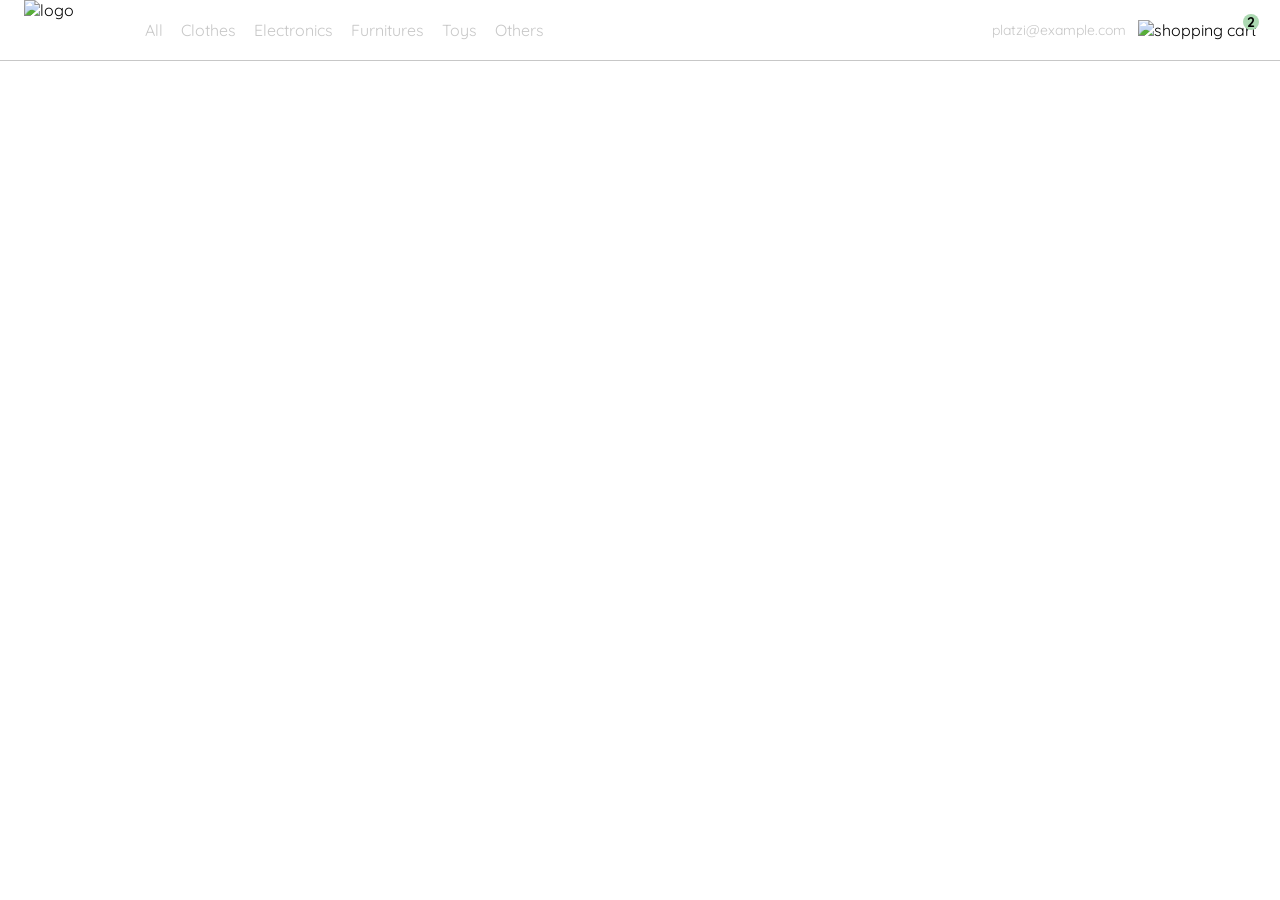
==== fusion.html @ 49396953 "merge clase 7, 8 y 11. Menú contraible" ====
<!DOCTYPE html>
<html lang="en">
<head>
  <meta charset="UTF-8">
  <meta http-equiv="X-UA-Compatible" content="IE=edge">
  <meta name="viewport" content="width=device-width, initial-scale=1.0">
  <title>Pagina de ventas varias</title>

  <link rel="preconnect" href="https://fonts.googleapis.com">
  <link rel="preconnect" href="https://fonts.gstatic.com" crossorigin>
  <link href="https://fonts.googleapis.com/css2?family=Quicksand:wght@300;500;700&display=swap" rel="stylesheet">
  <link rel="stylesheet" href="style.css">
</head>
<body>
  <nav>
    <img src="./icons/icon_menu.svg" alt="menu" class="menu">
    <div class="mobile-menu inactive">
      <ul>
        <li>
          <a href="/">CATEGORIES</a>
        </li>
        <li>
          <a href="/">All</a>
        </li>
        <li>
          <a href="/">Clothes</a>
        </li>
        <li>
          <a href="/">Electronics</a>
        </li>
        <li>
          <a href="/">Furnitures</a>
        </li>
        <li>
          <a href="/">Toys</a>
        </li>
        <li>
          <a href="/">Other</a>
        </li>
      </ul>
      </div>
    <div class="navbar-left">
      <img src="./logos/logo_yard_sale.svg" alt="logo" class="logo">

      <ul>
        <li>
          <a href="/">All</a>
        </li>
        <li>
          <a href="/">Clothes</a>
        </li>
        <li>
          <a href="/">Electronics</a>
        </li>
        <li>
          <a href="/">Furnitures</a>
        </li>
        <li>
          <a href="/">Toys</a>
        </li>
        <li>
          <a href="/">Others</a>
        </li>
      </ul>
    </div>

    <div class="navbar-right">
      <ul>
        <li class="navbar-email">platzi@example.com</li>
        <li class="navbar-shopping-cart">
          <img src="./icons/icon_shopping_cart.svg" alt="shopping cart">
          <div>2</div>
        </li>
      </ul>
    </div>
    <div class="desktop-menu inactive">
        <ul>
          <li>
            <a href="/" class="title">My orders</a>
          </li>
    
          <li>
            <a href="/">My account</a>
          </li>
    
          <li>
            <a href="/">Sign out</a>
          </li>
        </ul>
      </div>
  </nav>
  <script src="./script.js"></script>
</body>
</html>
---- style.css ----
:root {
  --white: #FFFFFF;
  --black: #000000;
  --very-light-pink: #C7C7C7;
  --text-input-field: #F7F7F7;
  --hospital-green: #ACD9B2;
  --sm: 14px;
  --md: 16px;
  --lg: 18px;
}
body {
  margin: 0;
  font-family: 'Quicksand', sans-serif;
}

.inactive{ /*Crear clase para inactivar html desde css */
  display: none;  
}

nav {
  display: flex;
  justify-content: space-between;
  padding: 0 24px;
  border-bottom: 1px solid var(--very-light-pink);
}
.menu {
  display: none;
  cursor: pointer;
  
}
.logo {
  width: 100px;
}
.navbar-left ul,
.navbar-right ul {
  list-style: none;
  padding: 0;
  margin: 0;
  display: flex;
  align-items: center;
  height: 60px;
}
.navbar-left {
  display: flex;
}
.navbar-left ul {
  margin-left: 12px;
}
.navbar-left ul li a,
.navbar-right ul li a {
  text-decoration: none;
  color: var(--very-light-pink);
  border: 1px solid var(--white);
  padding: 8px;
  border-radius: 8px;
}
.navbar-left ul li a:hover,
.navbar-right ul li a:hover {
  border: 1px solid var(--hospital-green);
  color: var(--hospital-green);
}
.navbar-email {
  color: var(--very-light-pink);
  font-size: var(--sm);
  margin-right: 12px;
  cursor: pointer;
}
.navbar-shopping-cart {
  position: relative;
  cursor: pointer;
}
.navbar-shopping-cart div {
  width: 16px;
  height: 16px;
  background-color: var(--hospital-green);
  border-radius: 50%;
  font-size: var(--sm);
  font-weight: bold;
  position: absolute;
  top: -6px;
  right: -3px;
  display: flex;
  justify-content: center;
  align-items: center;
}

.desktop-menu {
    width: 100px;
    height: auto;
    border: 1px solid var(--very-light-pink);
    border-radius: 6px;
    padding: 20px 20px 0 20px;
    position: absolute;
    background: var(--white);
    top: 60px;
    right: 60px;
}
.desktop-menu ul {
    list-style: none;
    padding: 0;
    margin: 0;
}
.desktop-menu ul li {
    text-align: end;
}
.desktop-menu ul li:nth-child(1),
.desktop-menu ul li:nth-child(2) {
    font-weight: bold;
}
.desktop-menu ul li:last-child {
    padding-top: 20px;
    border-top: 1px solid var(--very-light-pink);
}
.desktop-menu ul li:last-child a {
    color: var(--hospital-green);
    font-size: var(--sm);
}
.desktop-menu ul li a {
    color: var(--back);
    text-decoration: none;
    margin-bottom: 20px;
    display: inline-block;
}

.mobile-menu {
  
  width: 100px;
  height: auto;
  border: 1px  solid var(--very-light-pink);
  border-radius: 6px;
  padding: 20px 20px 0 20px;
  position: absolute;
  background: var(--white);
  top: 40px;
  left: 50px;
  
}
.mobile-menu a {
  text-decoration: none;
  color: var(--black);
  font-weight: bold;
  /* margin-bottom: 24px; */
}
.mobile-menu ul {
  padding: 0;
  margin: 24px 0 0;
  list-style: none;
}
.mobile-menu ul:nth-child(1) {
  border-bottom: 1px solid var(--very-light-pink);
}
.mobile-menu ul li {
  margin-bottom: 24px;
}

@media (max-width: 640px) {
  .menu {
    display: block;
  }
  .navbar-left ul {
    display: none;
  }
  .navbar-email {
    display: none;
  }

  .mobile-menu{
    
  }
}
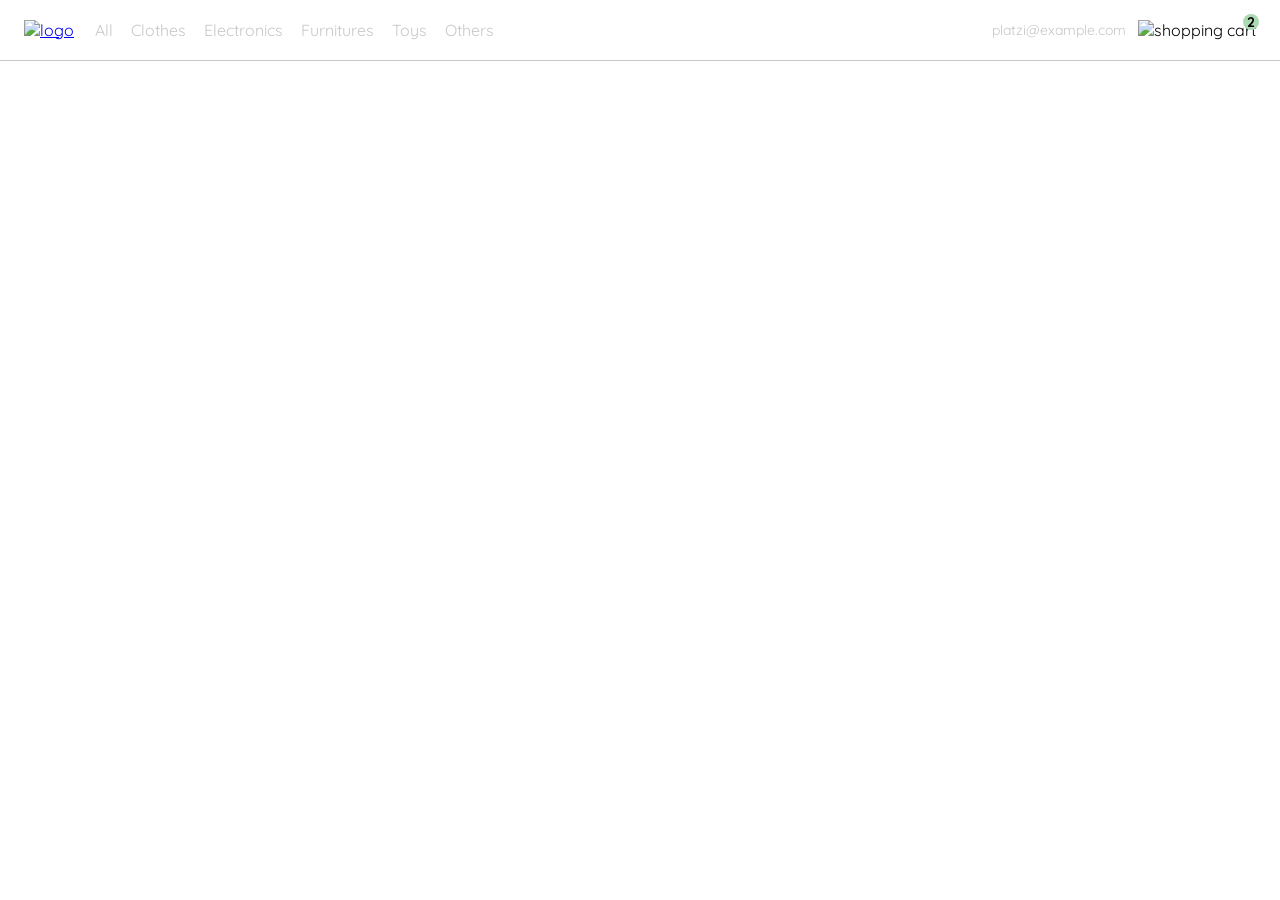
==== commit d4d01ffd: "Funcionalidad boton de inicio, funcionalidad boton carrito de compras, responsive" ====
--- a/fusion.html
+++ b/fusion.html
@@ -20,7 +20,7 @@
           <a href="/">CATEGORIES</a>
         </li>
         <li>
-          <a href="/">All</a>
+          <a href="./CategoriaAll.html">All</a>
         </li>
         <li>
           <a href="/">Clothes</a>
@@ -40,11 +40,11 @@
       </ul>
       </div>
     <div class="navbar-left">
-      <img src="./logos/logo_yard_sale.svg" alt="logo" class="logo">
+      <a title="Home" href="./fusion.html"><img src="./logos/logo_yard_sale.svg" alt="logo" class="logo"></a>
 
       <ul>
         <li>
-          <a href="/">All</a>
+          <a href="./CategoriaAll.html">All</a>
         </li>
         <li>
           <a href="/">Clothes</a>
@@ -69,7 +69,7 @@
         <li class="navbar-email">platzi@example.com</li>
         <li class="navbar-shopping-cart">
           <img src="./icons/icon_shopping_cart.svg" alt="shopping cart">
-          <div>2</div>
+          <div class="numeroCarrito">2</div>
         </li>
       </ul>
     </div>
@@ -88,6 +88,53 @@
           </li>
         </ul>
       </div>
+      <aside class="product-detail inactive">
+        <div class="title-container">
+          
+          <p class="title">My order</p>
+        </div>
+    
+        <div class="my-order-content">
+          <div class="shopping-cart">
+            <figure>
+              <img src="https://images.pexels.com/photos/276517/pexels-photo-276517.jpeg?auto=compress&cs=tinysrgb&dpr=2&h=650&w=940" alt="bike">
+            </figure>
+            <p>Bike</p>
+            <p>$30,00</p>
+            <img src="./icons/icon_close.png" alt="close">
+          </div>
+    
+          <div class="shopping-cart">
+            <figure>
+              <img src="https://images.pexels.com/photos/276517/pexels-photo-276517.jpeg?auto=compress&cs=tinysrgb&dpr=2&h=650&w=940" alt="bike">
+            </figure>
+            <p>Bike</p>
+            <p>$30,00</p>
+            <img src="./icons/icon_close.png" alt="close">
+          </div>
+    
+          <div class="shopping-cart">
+            <figure>
+              <img src="https://images.pexels.com/photos/276517/pexels-photo-276517.jpeg?auto=compress&cs=tinysrgb&dpr=2&h=650&w=940" alt="bike">
+            </figure>
+            <p>Bike</p>
+            <p>$30,00</p>
+            <img src="./icons/icon_close.png" alt="close">
+          </div>
+    
+          <div class="order">
+            <p>
+              <span>Total</span>
+            </p>
+            <p>$560.00</p>
+          </div>
+    
+          <button class="primary-button">
+            Checkout
+          </button>
+        </div>
+      </div>
+      </aside>
   </nav>
   <script src="./script.js"></script>
 </body>
--- a/style.css
+++ b/style.css
@@ -7,6 +7,7 @@
   --sm: 14px;
   --md: 16px;
   --lg: 18px;
+  
 }
 body {
   margin: 0;
@@ -23,6 +24,126 @@
   padding: 0 24px;
   border-bottom: 1px solid var(--very-light-pink);
 }
+/*Shopping Car style*/
+.product-detail {
+  width: 360px;
+  
+  box-sizing: border-box;
+  position: absolute;
+  
+  background: white;
+  top: 65px;
+  left: 0px
+}
+.title-container {
+  display: flex;
+}
+.title-container img {
+  transform: rotate(90deg);
+  margin-right: 16px;
+}
+.title {
+  font-size: var(--lg);
+  font-weight: bold;
+}
+.order {
+  display: grid;
+  grid-template-columns: auto 1fr;
+  gap: 16px;
+  align-items: center;
+  background-color: var(--text-input-field);
+  margin-bottom: 24px;
+  border-radius: 8px;
+  padding: 0 24px;
+}
+.order p:nth-child(1) {
+  display: flex;
+  flex-direction: column;
+}
+.order p span:nth-child(1) {
+  font-size: var(--md);
+  font-weight: bold;
+}
+.order p:nth-child(2) {
+  text-align: end;
+  font-weight: bold;
+}
+.shopping-cart {
+  display: grid;
+  grid-template-columns: auto 1fr auto auto;
+  gap: 16px;
+  margin-bottom: 24px;
+  align-items: center;
+}
+.shopping-cart figure {
+  margin: 0;
+}
+.shopping-cart figure img {
+  width: 70px;
+  height: 70px;
+  border-radius: 20px;
+  object-fit: cover;
+}
+.shopping-cart p:nth-child(2) {
+  color: var(--very-light-pink);
+}
+.shopping-cart p:nth-child(3) {
+  font-size: var(--md);
+  font-weight: bold;
+}
+.primary-button {
+  background-color: var(--hospital-green);
+  border-radius: 8px;
+  border: none;
+  color: var(--white);
+  width: 100%;
+  cursor: pointer;
+  font-size: var(--md);
+  font-weight: bold;
+  height: 50px;
+
+}
+.cards-container {
+  display: grid;
+  grid-template-columns: repeat(auto-fill, 240px);
+  gap: 26px;
+  place-content: center;
+  margin: 20px;
+}
+.product-card {
+  width: 240px;
+}
+.product-card img {
+  width: 240px;
+  height: 240px;
+  border-radius: 20px;
+  object-fit: cover;
+}
+.product-info {
+  display: flex;
+  justify-content: space-between;
+  align-items: center;
+  margin-top: 12px;
+}
+.product-info figure {
+  margin: 0;
+}
+.product-info figure img {
+  width: 35px;
+  height: 35px;
+}
+.product-info div p:nth-child(1) {
+  font-weight: bold;
+  font-size: var(--md);
+  margin-top: 0;
+  margin-bottom: 4px;
+}
+.product-info div p:nth-child(2) {
+  font-size: var(--sm);
+  margin-top: 0;
+  margin-bottom: 0;
+  color: var(--very-light-pink);
+}
 .menu {
   display: none;
   cursor: pointer;
@@ -30,6 +151,7 @@
 }
 .logo {
   width: 100px;
+  cursor: pointer;
 }
 .navbar-left ul,
 .navbar-right ul {
@@ -152,6 +274,9 @@
 .mobile-menu ul li {
   margin-bottom: 24px;
 }
+a{
+  margin: 19.5px 0px 0px 0px;
+}
 
 @media (max-width: 640px) {
   .menu {
@@ -167,6 +292,19 @@
   .mobile-menu{
     
   }
-}
-
-
+  .cards-container {
+    grid-template-columns: repeat(auto-fill, 140px);
+  }
+  .product-card {
+    width: 140px;
+  }
+  .product-card img {
+    width: 140px;
+    height: 140px;
+  }
+  .product-detail {
+    width: 100%;
+  }
+}
+
+
